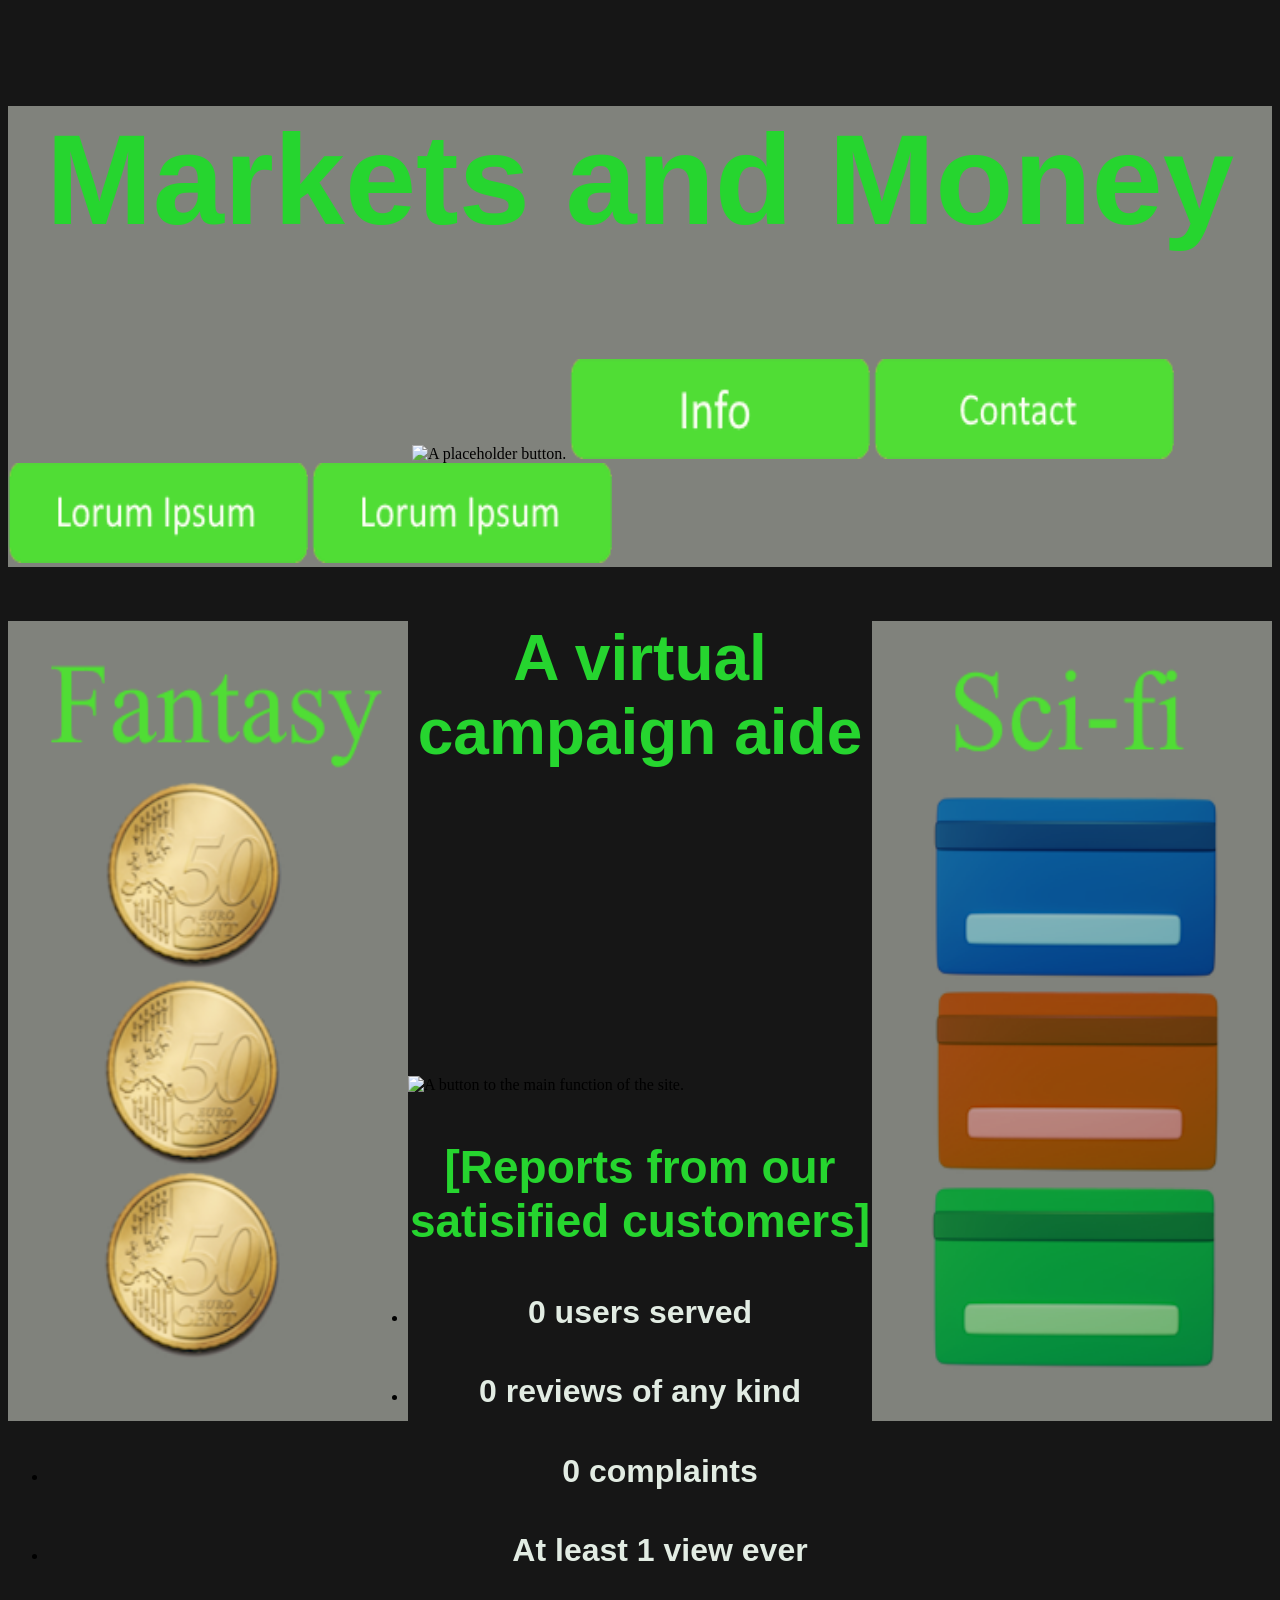
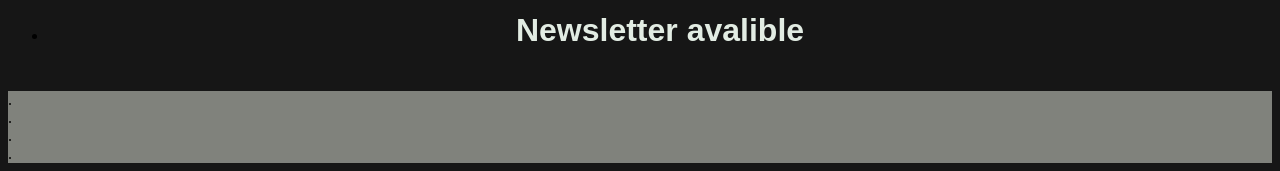
==== index.html @ 73755166 "Rename homepage.html to index.html" ====
<!DOCTYPE html>
<html lang="en">
	<head>
		<title>Markets and Money</title>
		<meta charset="UTF-8">
		<link rel="stylesheet" type="text/css" href="homepage.css">
	</head>

	<body style="background-color: rgb(22, 22, 22);">
		<header>
			
<section>
		<h1>Markets and Money</h1>
	
			<a href="#"></a>
			<img height="100" width="400" src="spacer.png" alt="A placeholder button."/>	
			
		<!---Link to(PLACEHOLDER) (May possibily be replaced a settings and options page)--!> <a href="#"></a><img height="100" width="300" src="homepage/Generic_button.png" alt="A placeholder button." id="Placeholder_1" />

		<!--Link to the information page--!> <a href="#"></a><img height="100" width="300" src="Info_button.png" alt="A button to the information page." id="Info" />

        <a href="#"></a><img height="100" width="300" src="Contacct_button.png" alt="A placeholder button but to the right" id="Contact" />
		
		 <a href="#"></a><img height="100" width="300" src="Generic_button.png" alt="A placeholder button but to the right" id="Placeholder_3" />
		
		 <a href="#"></a><img height="100" width="300" src="Generic_button.png" alt="A placeholder button but to the right" id="Placeholder_4" />
				

			</section>
							
				
		</header>
		
		<main>
		
					<aside>
			<img height="800" width="400" src="aside_left.png" alt="An image to the left containing (PLACEHOLDER)." align="left" id="Side_left" />
			<img height="800" width="400" src="aside_right.png" alt="An image to the right containing (PLACEHOLDER)." align="right" id="aside_right.png" />
			</aside>
			<h2>A virtual campaign aide</h2>
					<a href="#"></a><img height="250" width="400" src="spacer.png" alt="A button to the main function of the site." id="spacer"/>
					<a href="#"></a><img height="200" width="600" src="create_button.png" alt="A button to the main function of the site." id="Create_button"/>
					

					<!-- Statisitics. Source: educated guess --!>
					<h3> [Reports from our satisified customers] </h3>
				
					<ul>
				
					<li><h4>0 users served</h4></li>
					<li><h4>0 reviews of any kind</h4></li>
					<li><h4>0 complaints</h4></li>
					<li><h4>At least 1 view ever</h4></li>
					<li><h4>Newsletter avalible</h4></li>
				
					</ul>
				


		</main>

		<footer>

		.
		<br>
		.
		<br>
		.
		<br>
		.
		<br>

		</footer>

	</body>
</html>
---- homepage.css ----
STYLE SHEET FOR SYB.HTML  


        
p {			
font-family:Arial Bold, verdana, helvetica; 
color:rgb(205, 214, 205); 
font-size:12px; 
background-color:rgb(169, 163, 163);
}



h1             
{
font-family:Calibri, sans-serif; 
color:rgb(38, 213, 47); 
font-size:128px;
text-align: center;
} 



h2             
{			
font-family:Calibri, sans-serif; 
color:rgb(38, 213, 47); 
font-size:64px;
text-align: center;
} 



h3             
{
font-family:Calibri, sans-serif; 
color: rgb(38, 213, 47); 
font-size:46px;
text-align: center;
} 

h4             
{
font-family:Calibri, sans-serif; 
color: rgb(226, 236, 227); 
font-size:32px;
text-align: center;
} 

nav {
    width: 100%;
    height: 50%;
    background-color: rgb(128, 130, 124);
}

section {
    width: 100%;
    height: 30%;
    background-color: rgb(128, 130, 124);
}

footer {
    width: 100%;
    height: 30%;
    background-color: rgb(128, 130, 124);
}

aside_right.png  {
  width: 100%;
  height: 100%;
  object-fit: cover;
  object-position: 15% 100%;
}


h4::first-letter {
    font-weight: bold;
}
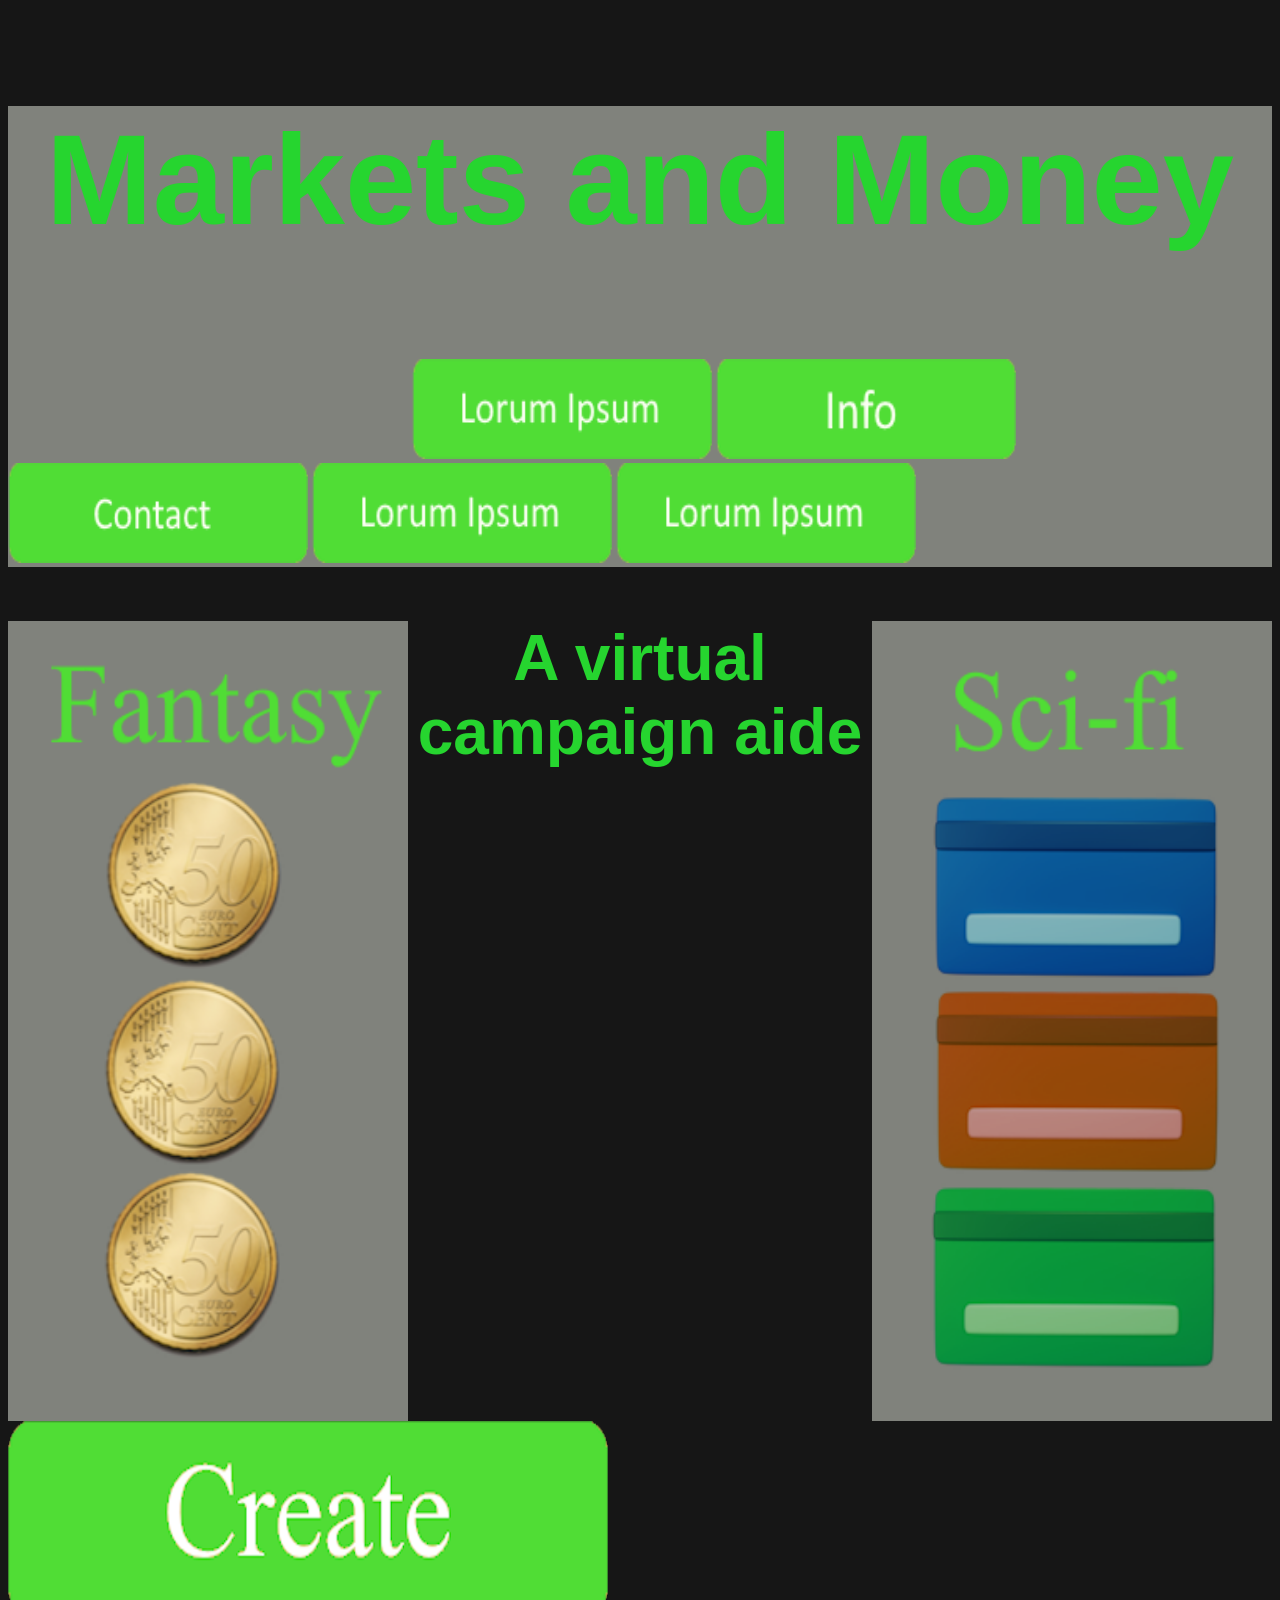
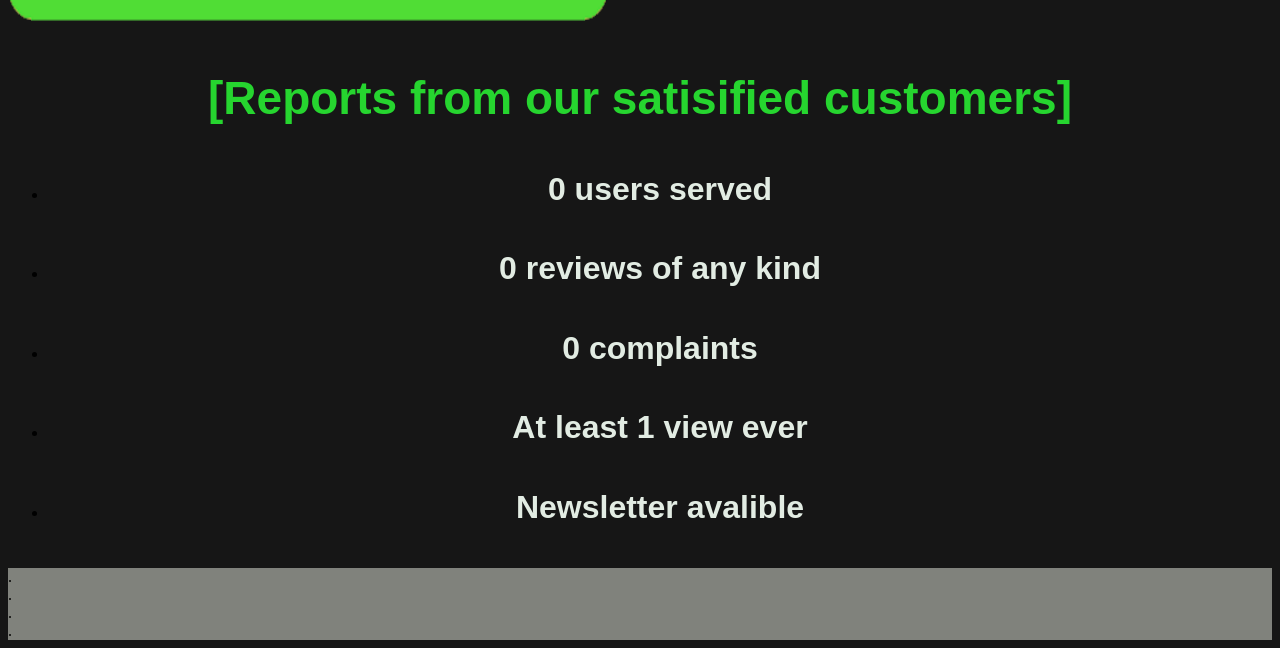
==== commit bae5578a: "Update index.html" ====
--- a/index.html
+++ b/index.html
@@ -15,7 +15,7 @@
 			<a href="#"></a>
 			<img height="100" width="400" src="spacer.png" alt="A placeholder button."/>	
 			
-		<!---Link to(PLACEHOLDER) (May possibily be replaced a settings and options page)--!> <a href="#"></a><img height="100" width="300" src="homepage/Generic_button.png" alt="A placeholder button." id="Placeholder_1" />
+		<!---Link to(PLACEHOLDER) (May possibily be replaced a settings and options page)--!> <a href="#"></a><img height="100" width="300" src="Generic_button.png" alt="A placeholder button." id="Placeholder_1" />
 
 		<!--Link to the information page--!> <a href="#"></a><img height="100" width="300" src="Info_button.png" alt="A button to the information page." id="Info" />
 
@@ -39,7 +39,7 @@
 			</aside>
 			<h2>A virtual campaign aide</h2>
 					<a href="#"></a><img height="250" width="400" src="spacer.png" alt="A button to the main function of the site." id="spacer"/>
-					<a href="#"></a><img height="200" width="600" src="create_button.png" alt="A button to the main function of the site." id="Create_button"/>
+					<a href="#"></a><img height="200" width="600" src="Create_button.png" alt="A button to the main function of the site." id="Create_button"/>
 					
 
 					<!-- Statisitics. Source: educated guess --!>
